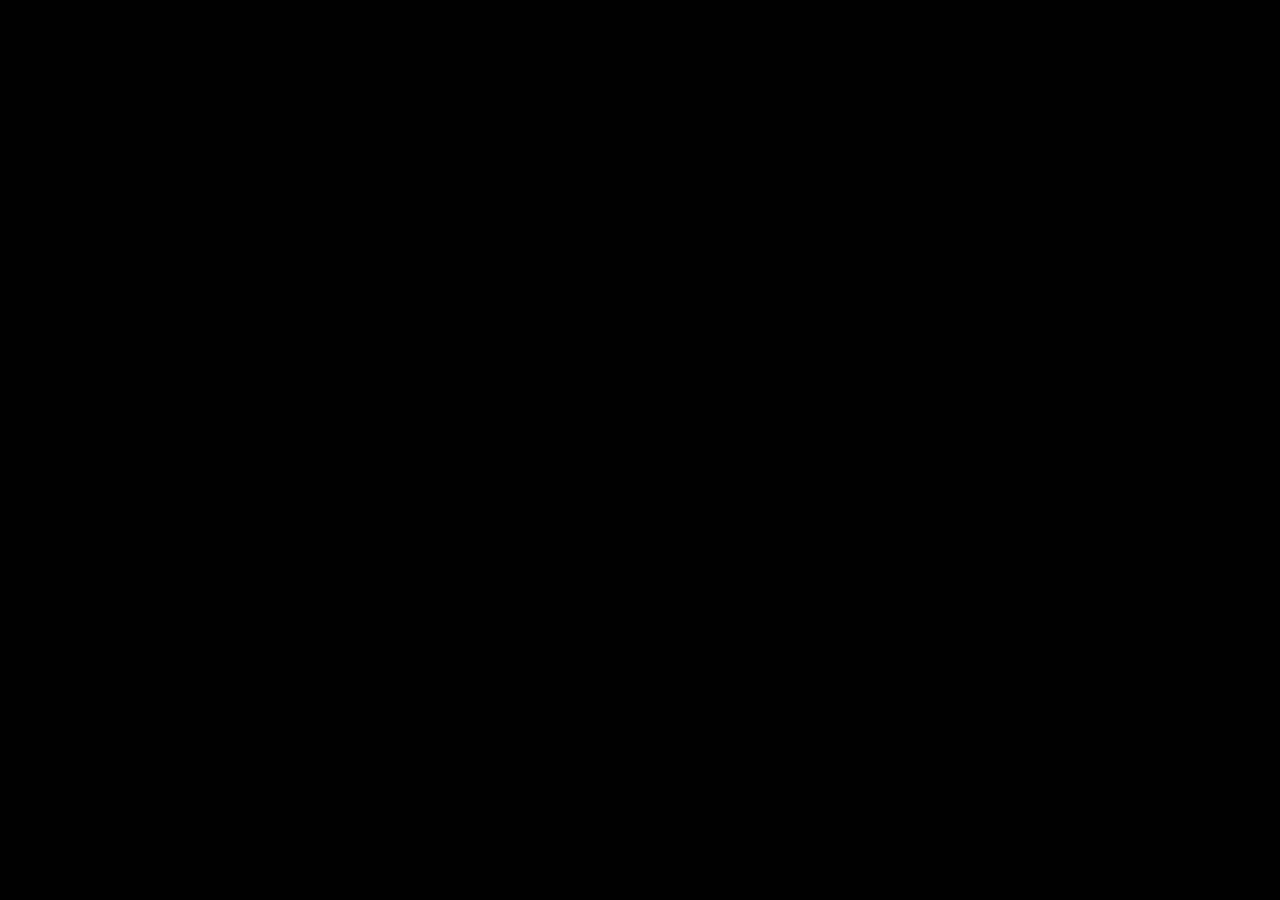
==== About.html @ 0bdc8484 "linked css" ====
<!DOCTYPE html>
<html lang="en">
<head>
    <meta charset="UTF-8">
    <meta name="viewport" content="width=device-width, initial-scale=1.0">
    <title>About</title>
    <link href="Style.css" rel="stylesheet">
</head>
<body>
    
</body>
</html>
---- Style.css ----
body{
    background-color: #000;
}
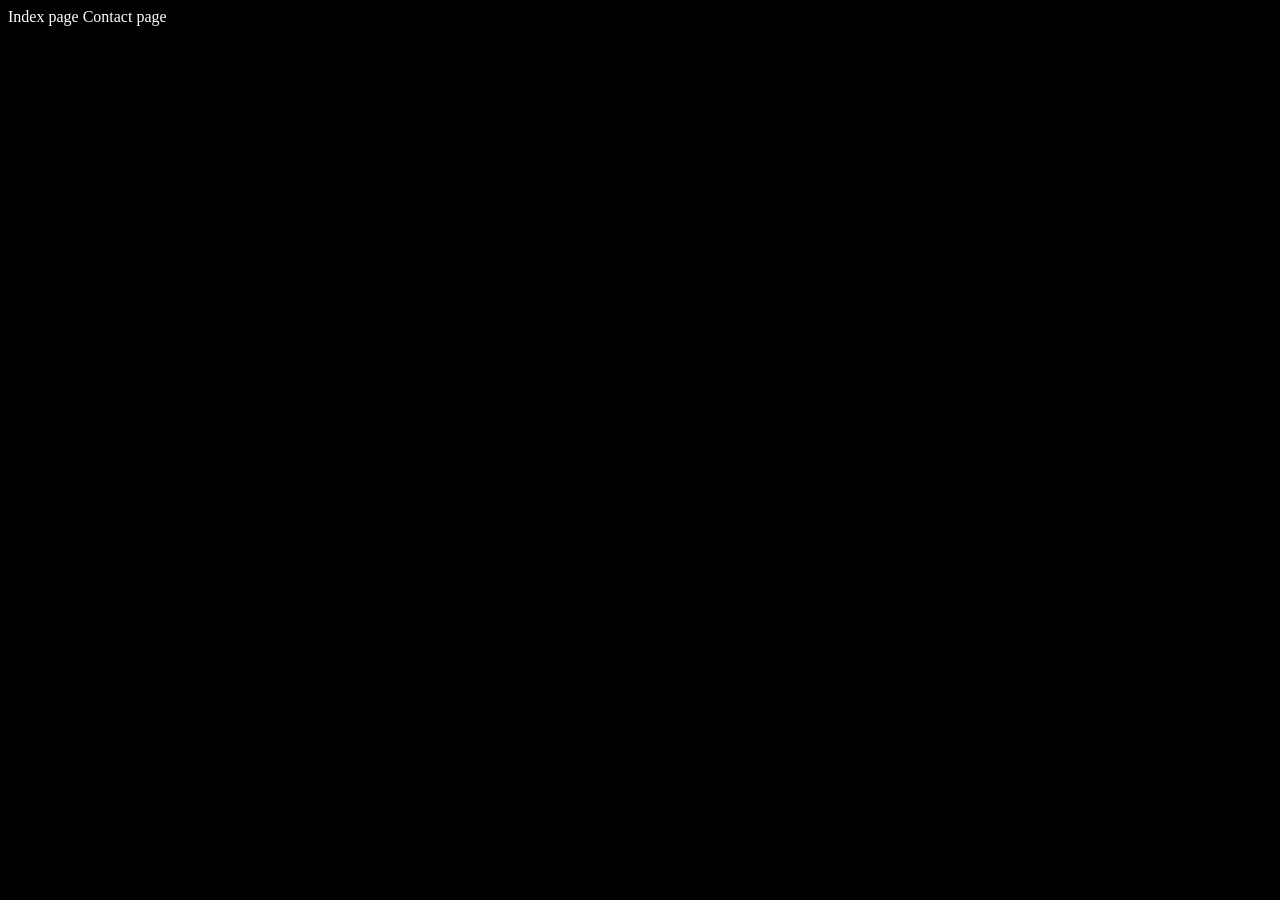
==== commit 62162439: "Linked pages" ====
--- a/About.html
+++ b/About.html
@@ -7,6 +7,7 @@
     <link href="Style.css" rel="stylesheet">
 </head>
 <body>
-    
+    <a href="Index.html">Index page</a>
+    <a href="Contact.html">Contact page</a>
 </body>
 </html>
--- a/Style.css
+++ b/Style.css
@@ -1,3 +1,8 @@
 body{
     background-color: #000;
+}
+
+a{
+    text-decoration: none;
+    color: #fff;
 }
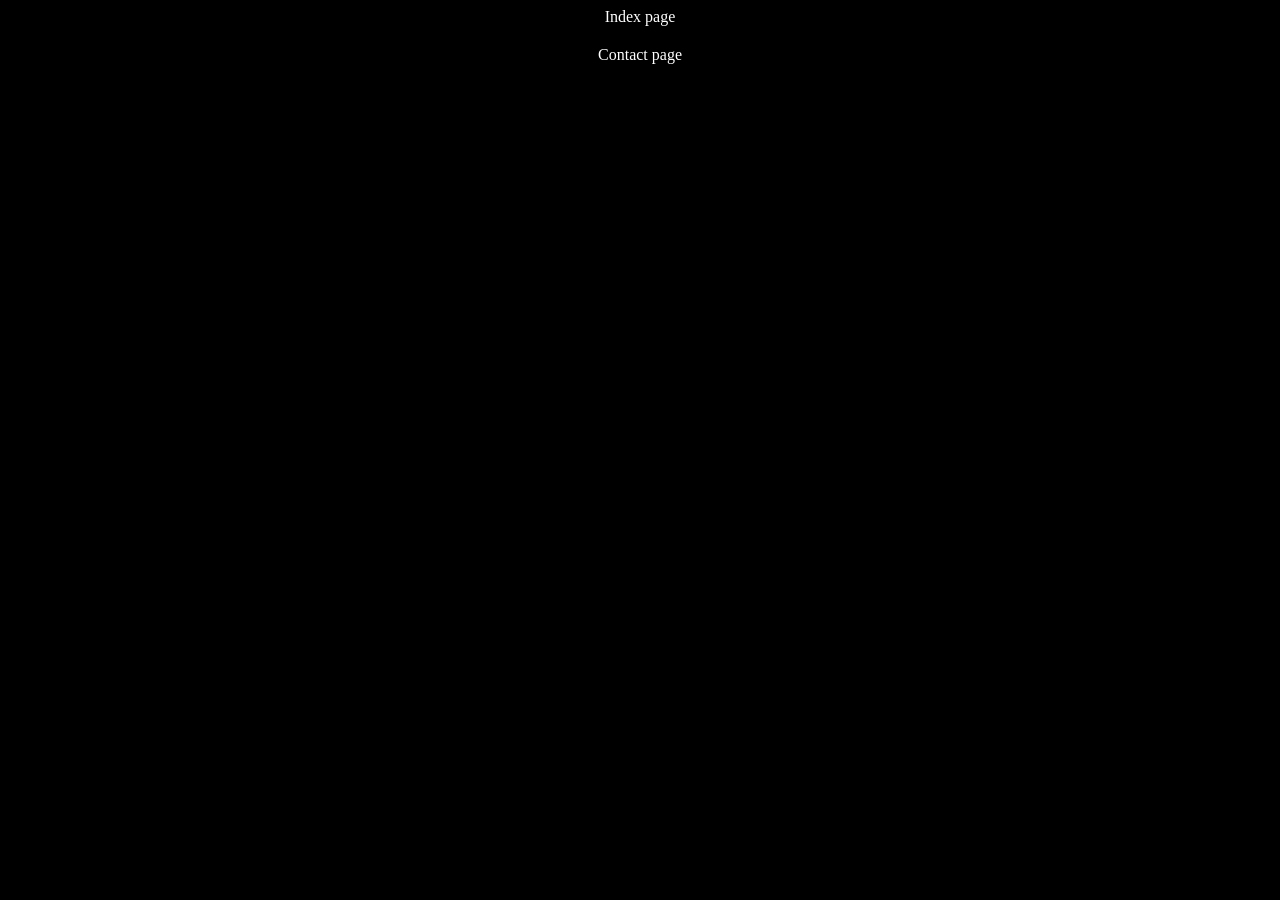
==== commit c4049453: "extra tekst toegevoegd" ====
--- a/About.html
+++ b/About.html
@@ -9,5 +9,6 @@
 <body>
     <a href="Index.html">Index page</a>
     <a href="Contact.html">Contact page</a>
+    <p>Welkom op de About pagina!</p>
 </body>
 </html>
--- a/Style.css
+++ b/Style.css
@@ -1,5 +1,9 @@
 body{
     background-color: #000;
+    display: flex;
+    flex-direction: column;
+    align-items: center;
+    gap: 20px;
 }
 
 a{
